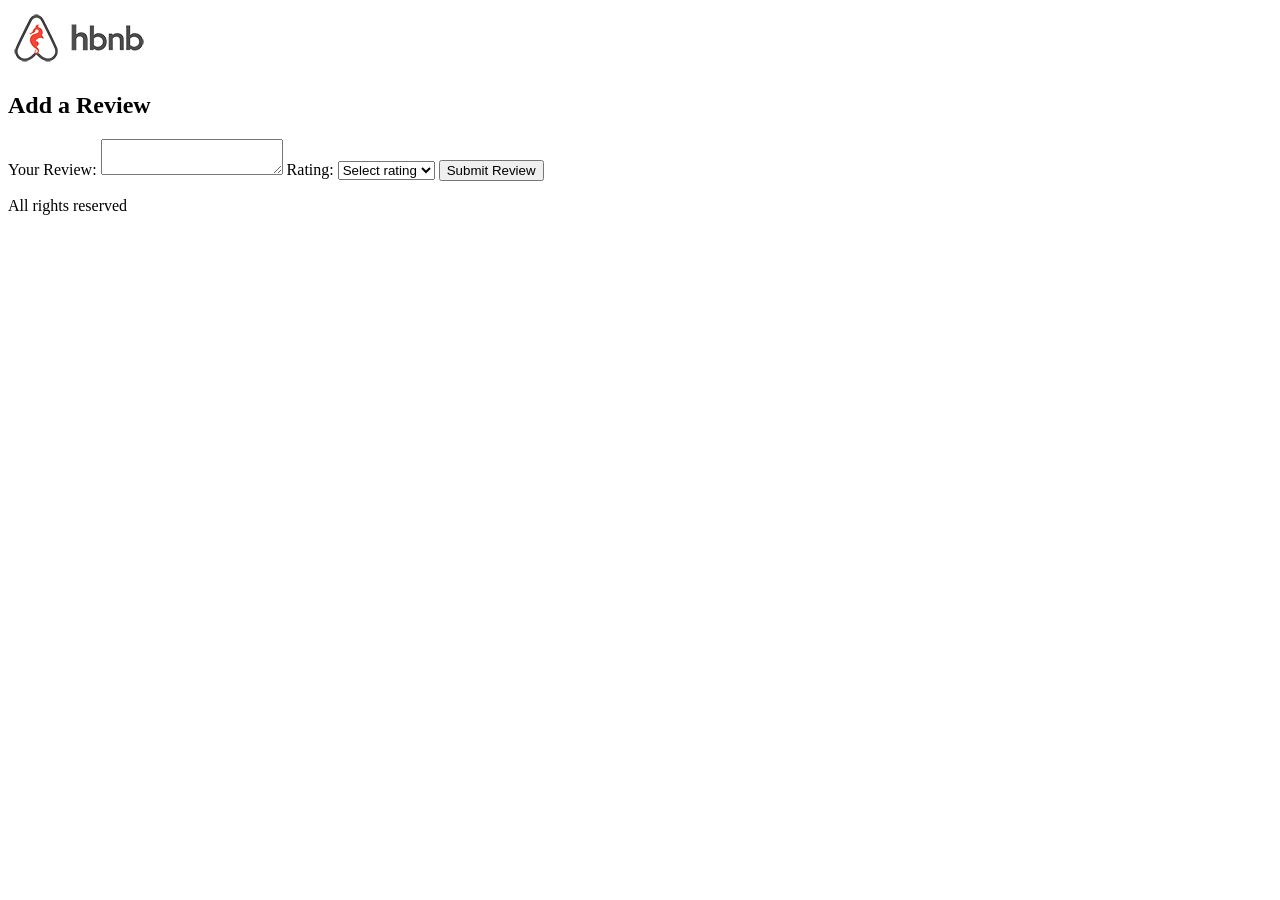
==== part4/add_review.html @ 6a1a931f "Add review" ====
<!DOCTYPE html>
<html lang="en">
<head>
    <meta charset="UTF-8">
    <meta name="viewport" content="width=device-width, initial-scale=1.0">
    <title>Add Review</title>
    <link rel="stylesheet" href="styles.css">
</head>
<body>

<header>
    <nav>
        <img src="logo.png" alt="App Logo" class="logo">
    </nav>
</header>

<main>
    <!-- Add something to idfentify the place you're reviewing -->
    <form id="review-form" class="form add-review">
        <h2>Add a Review</h2>

        <label for="review">Your Review:</label>
        <textarea id="review" name="review" required></textarea>

        <label for="rating">Rating:</label>
        <select id="rating" name="rating" required>
            <!-- Options for rating -->
            <option value="">Select rating</option>
            <option value="1">1</option>
            <option value="2">2</option>
            <option value="3">3</option>
            <option value="4">4</option>
            <option value="5">5</option>
        </select>

        <button type="submit">Submit Review</button>
    </form>
</main>

<footer>
    <p>All rights reserved</p>
</footer>

<script src="scripts.js"></script>
</body>
</html>
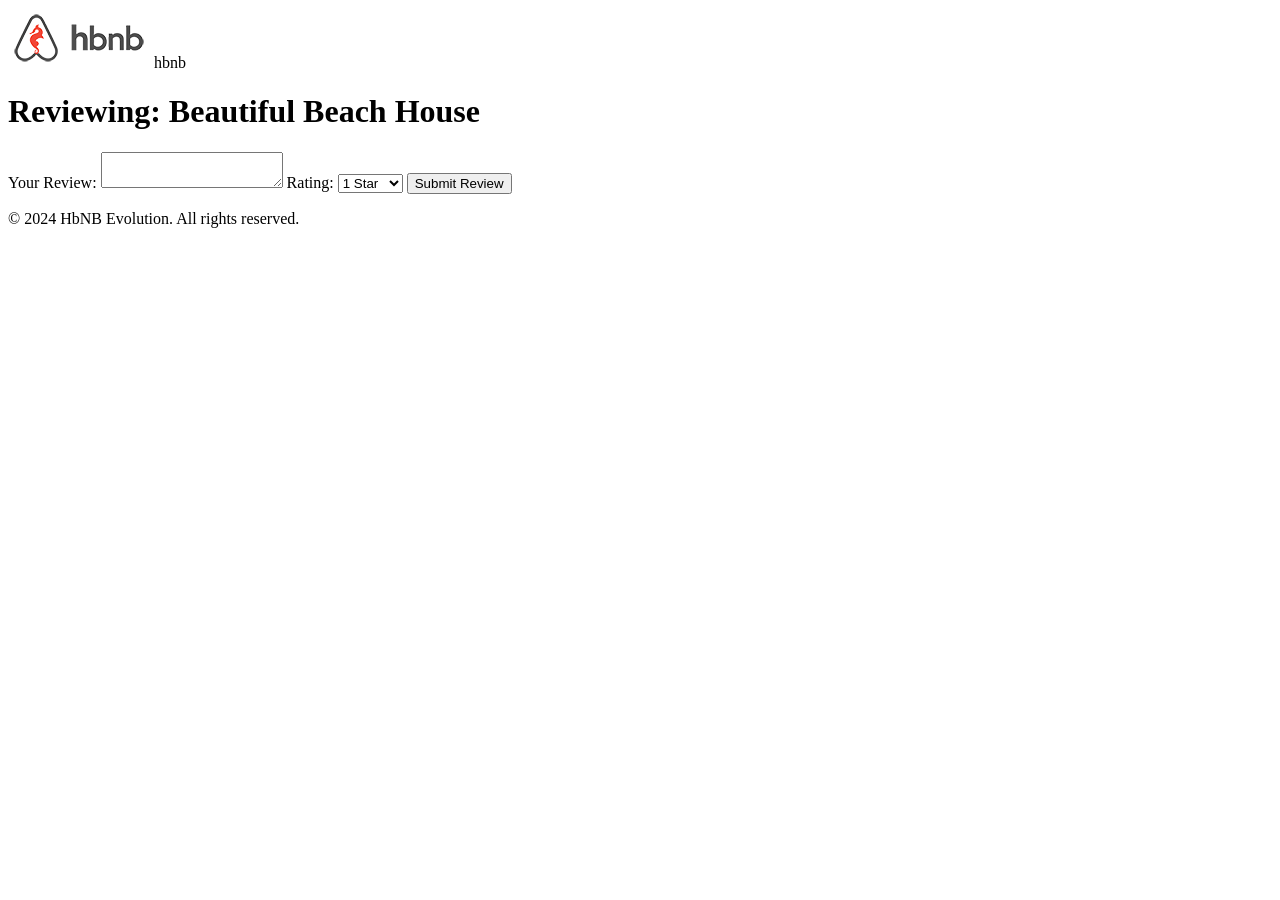
==== commit 4ed7f037: "Add review" ====
--- a/part4/add_review.html
+++ b/part4/add_review.html
@@ -9,38 +9,37 @@
 <body>
 
 <header>
-    <nav>
-        <img src="logo.png" alt="App Logo" class="logo">
+    <nav class="navbar">
+        <div class="brand">
+            <img src="logo.png" alt="HbNB Logo" class="logo">
+            <span>hbnb</span>
+        </div>
     </nav>
 </header>
 
 <main>
-    <!-- Add something to idfentify the place you're reviewing -->
-    <form id="review-form" class="form add-review">
-        <h2>Add a Review</h2>
+    <h1 class="page-title">Reviewing: Beautiful Beach House</h1>
 
+    <form class="form add-review">
         <label for="review">Your Review:</label>
         <textarea id="review" name="review" required></textarea>
 
         <label for="rating">Rating:</label>
         <select id="rating" name="rating" required>
-            <!-- Options for rating -->
-            <option value="">Select rating</option>
-            <option value="1">1</option>
-            <option value="2">2</option>
-            <option value="3">3</option>
-            <option value="4">4</option>
-            <option value="5">5</option>
+            <option>1 Star</option>
+            <option>2 Stars</option>
+            <option>3 Stars</option>
+            <option>4 Stars</option>
+            <option>5 Stars</option>
         </select>
 
-        <button type="submit">Submit Review</button>
+        <button type="submit" class="submit-button">Submit Review</button>
     </form>
 </main>
 
 <footer>
-    <p>All rights reserved</p>
+    <p>© 2024 HbNB Evolution. All rights reserved.</p>
 </footer>
 
-<script src="scripts.js"></script>
 </body>
 </html>
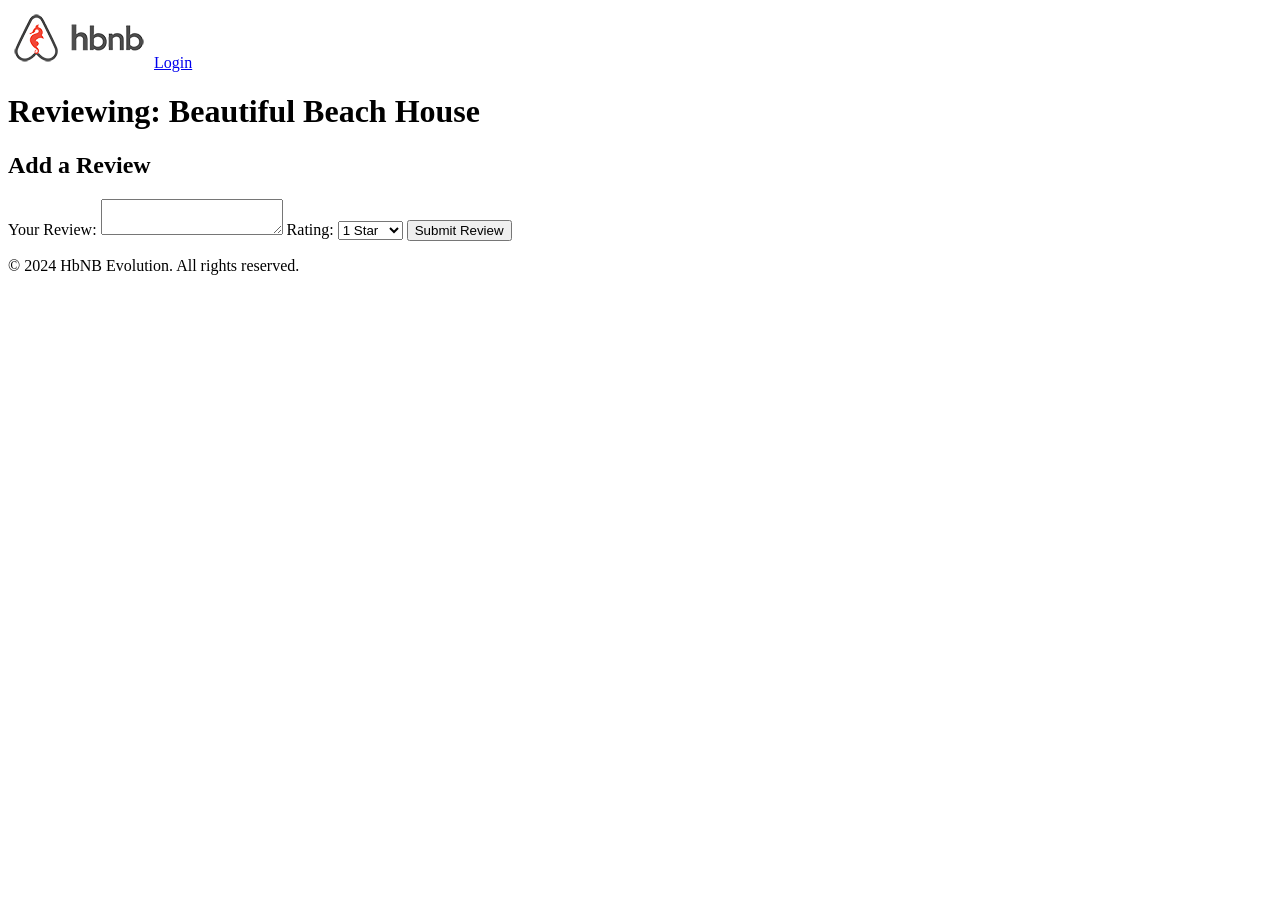
==== commit fb9a528c: "Part4" ====
--- a/part4/add_review.html
+++ b/part4/add_review.html
@@ -9,18 +9,18 @@
 <body>
 
 <header>
-    <nav class="navbar">
-        <div class="brand">
-            <img src="logo.png" alt="HbNB Logo" class="logo">
-            <span>hbnb</span>
-        </div>
+    <nav>
+        <img src="logo.png" alt="HbNB logo" class="logo">
+        <a href="login.html" class="login-button">Login</a>
     </nav>
 </header>
 
 <main>
-    <h1 class="page-title">Reviewing: Beautiful Beach House</h1>
+    <h1>Reviewing: Beautiful Beach House</h1>
 
-    <form class="form add-review">
+    <form id="review-form" class="form">
+        <h2>Add a Review</h2>
+
         <label for="review">Your Review:</label>
         <textarea id="review" name="review" required></textarea>
 
@@ -33,7 +33,7 @@
             <option>5 Stars</option>
         </select>
 
-        <button type="submit" class="submit-button">Submit Review</button>
+        <button type="submit" class="details-button">Submit Review</button>
     </form>
 </main>
 
@@ -41,5 +41,6 @@
     <p>© 2024 HbNB Evolution. All rights reserved.</p>
 </footer>
 
+<script src="scripts.js"></script>
 </body>
 </html>
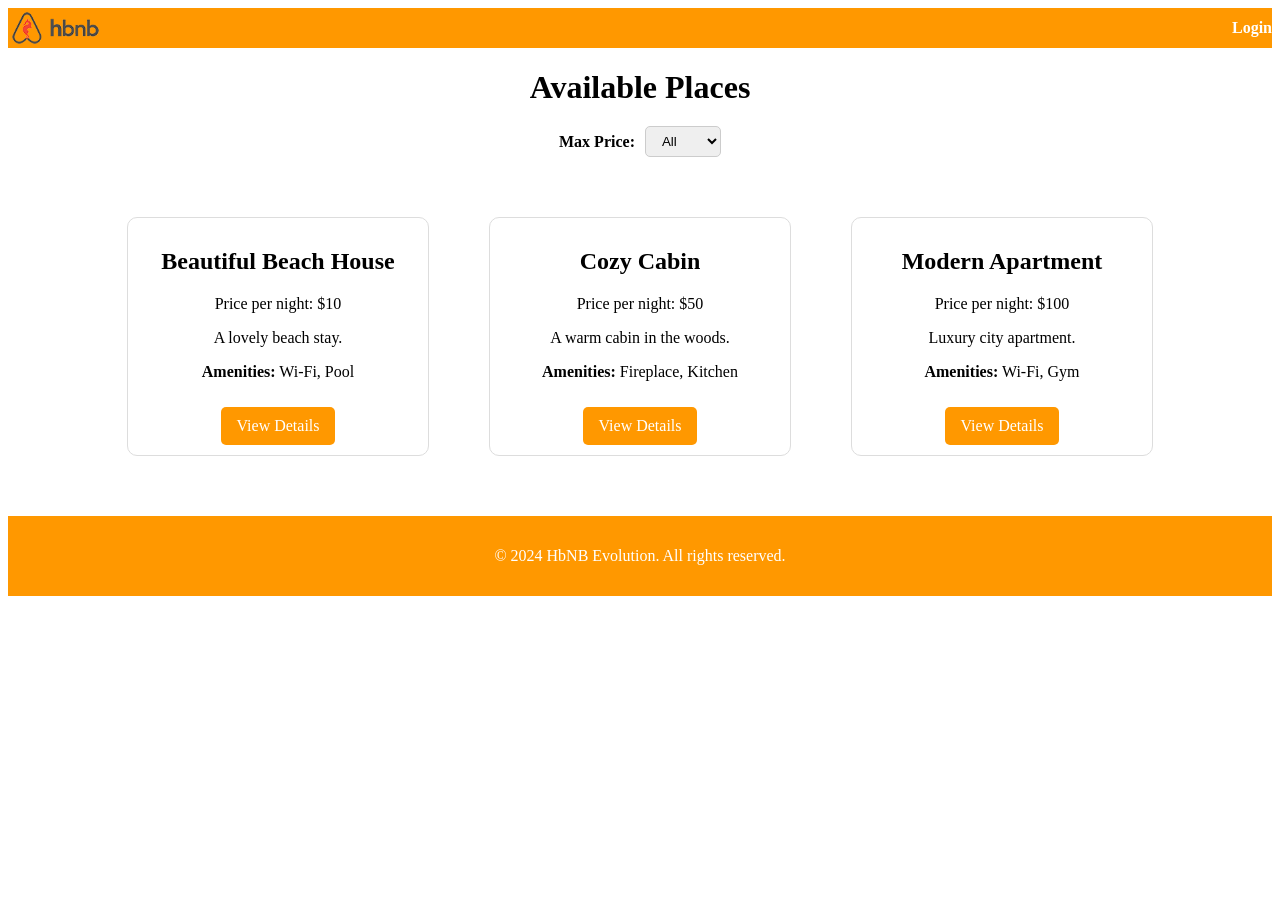
==== commit 48721b07: "Design" ====
--- a/part4/add_review.html
+++ b/part4/add_review.html
@@ -41,6 +41,6 @@
     <p>© 2024 HbNB Evolution. All rights reserved.</p>
 </footer>
 
-<script src="scripts.js"></script>
+<script src="script.js"></script>
 </body>
 </html>
--- a/part4/styles.css
+++ b/part4/styles.css
@@ -0,0 +1,105 @@
+/* =========================
+   ADDITIONAL STYLES
+   These styles complete the design
+   ========================= */
+
+/* Logo */
+.logo {
+    height: 40px;
+}
+
+/* Header / Navigation */
+header {
+    background-color: #ff9800;
+}
+
+nav {
+    display: flex;
+    align-items: center;
+    justify-content: space-between;
+}
+
+/* Login button */
+.login-button {
+    color: white;
+    text-decoration: none;
+    font-weight: bold;
+}
+
+/* Page titles */
+h1 {
+    text-align: center;
+    margin-bottom: 20px;
+}
+
+/* Places container */
+.places-container {
+    display: flex;
+    gap: 20px;
+    justify-content: center;
+    flex-wrap: wrap;
+}
+
+/* Place & review cards */
+.place-card,
+.review-card {
+    background-color: #fff;
+    margin: 20px;
+    padding: 10px;
+    border: 1px solid #ddd;
+    border-radius: 10px;
+    width: 280px;
+    text-align: center;
+}
+
+/* Buttons */
+.details-button {
+    display: inline-block;
+    margin-top: 10px;
+    padding: 10px 15px;
+    background-color: #ff9800;
+    color: #fff;
+    text-decoration: none;
+    border-radius: 5px;
+}
+
+/* Forms */
+.form {
+    background-color: #fff;
+    padding: 20px;
+    max-width: 500px;
+    margin: auto;
+    border-radius: 10px;
+}
+
+/* Footer */
+footer {
+    background-color: #ff9800;
+    color: #fff;
+    text-align: center;
+    padding: 15px;
+    margin-top: 40px;
+}
+
+/* =========================
+   PRICE FILTER STYLES
+   ========================= */
+
+#filter {
+    display: flex;
+    justify-content: center;
+    align-items: center;
+    gap: 10px;
+    margin-bottom: 40px;
+}
+
+#filter label {
+    font-weight: bold;
+}
+
+#price-filter {
+    padding: 6px 12px;
+    border-radius: 5px;
+    border: 1px solid #ccc;
+    cursor: pointer;
+}
